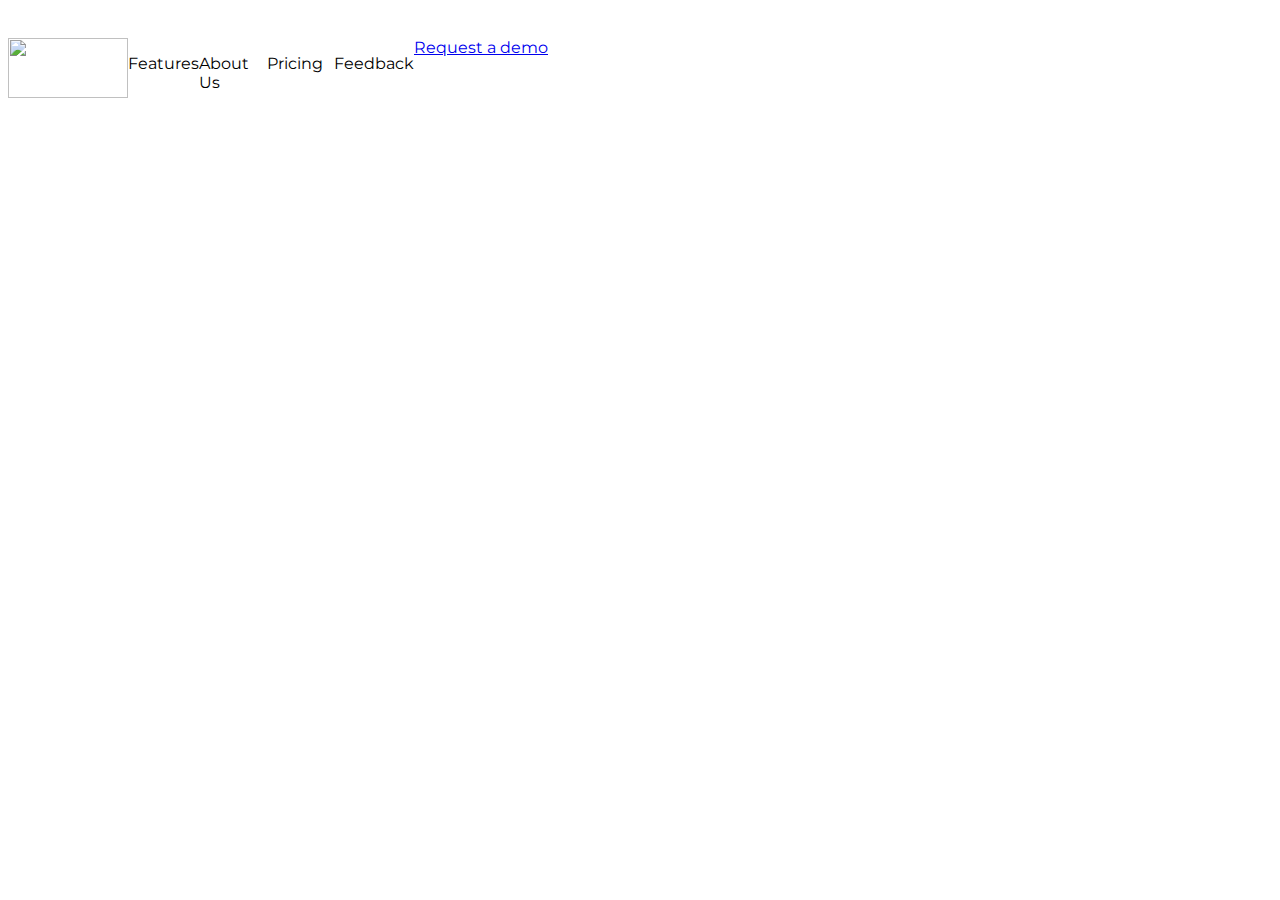
==== main.html @ 0fd1b955 "Add files via upload" ====
<!DOCTYPE html>
<html lang="en">
<head>
    <meta charset="UTF-8">
    <meta http-equiv="X-UA-Compatible" content="IE=edge">
    <meta name="viewport" content="width=device-width, initial-scale=1.0">
    <title>Document</title>
    <link rel="stylesheet" href="main.css">
    <style>
        @import url('https://fonts.googleapis.com/css2?family=Montserrat:wght@100&display=swap');
    </style>
</head>
<body>

                        <!-- navigation bar at the top -->
    <nav id="navbar">
        <span id="navbar-logo"><img src="PJSTUDIO-landingPage/pj logo.png" alt=""></span>
             <span id="navbar-middleButtons">
                 <span id="navbar-features"><p>Features</p></span>
                 <span id="navbar-aboutUs"><p>About Us</p></span>
                 <span id="navbar-pricing"><p>Pricing</p></span>
                 <span id="navbar-feedback"><p>Feedback</p></span>
            </span>
        <span id="navbar-requestButton"><span><a href="#">Request a demo</a></span></p></span>
    </nav>
</body>
</html>
---- main.css ----
* {
  font-family: "Montserrat", sans-serif;
}

#navbar {
  width: auto;
  height: 200px;
  position: relative;
  top: 30px;
  display: flex;
  flex-direction: row;
  flex-wrap: nowrap;
}

#navbar-logo img {
  width: 120px;
  height: 60px;
  flex: 3;
}

#navbar-features,
#navbar-aboutUs,
#navbar-pricing,
#navbar-Feedback {
  flex: 1;
}

#navbar-middleButtons {
  width: 500px;
  height: 50px;
  display: flex;
  flex: 1;
}

#navbar-requestButton {
  flex: 3;
}
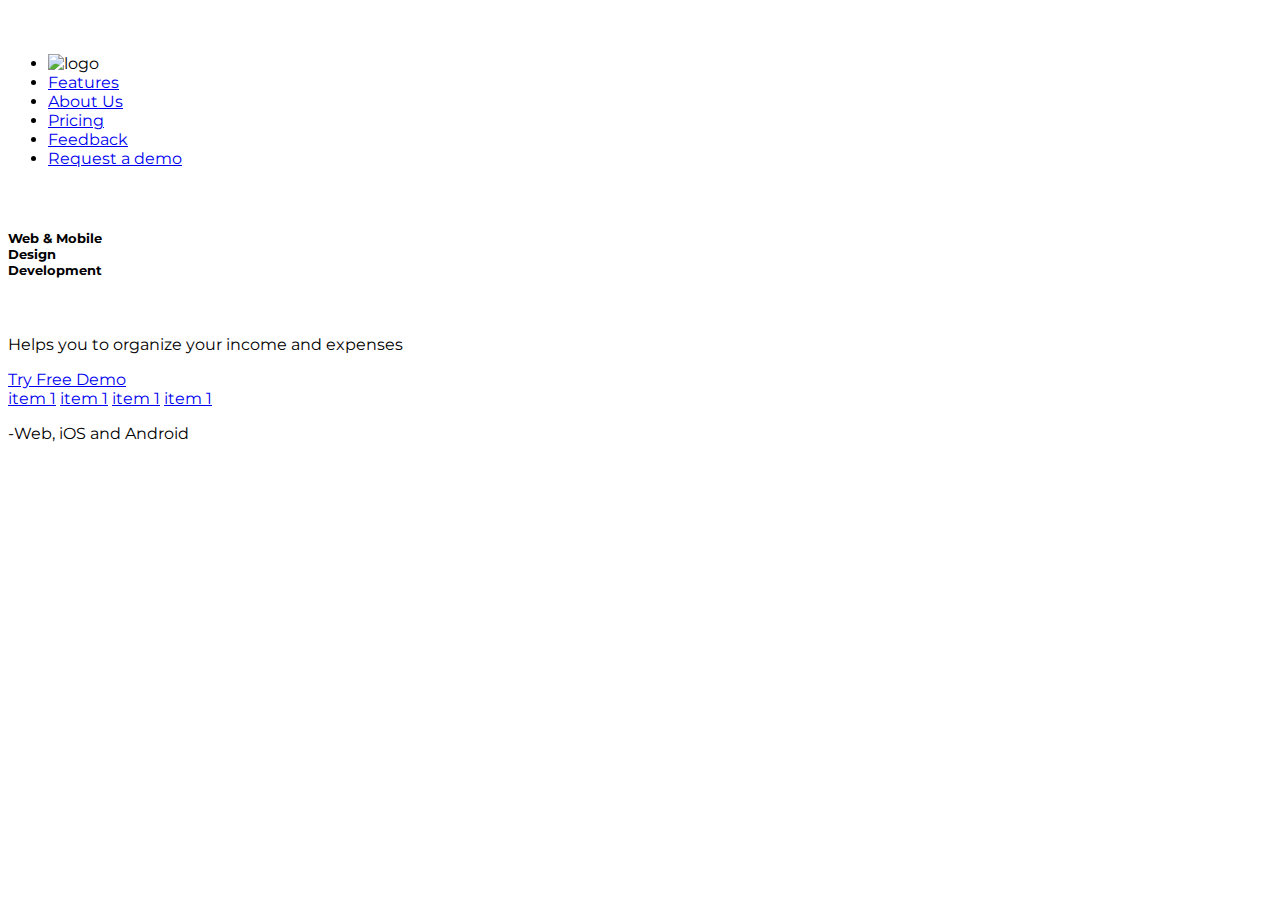
==== commit adef75e0: "Update main.html" ====
--- a/main.html
+++ b/main.html
@@ -7,21 +7,56 @@
     <title>Document</title>
     <link rel="stylesheet" href="main.css">
     <style>
-        @import url('https://fonts.googleapis.com/css2?family=Montserrat:wght@100&display=swap');
-    </style>
+        @import url('https://fonts.googleapis.com/css2?family=Montserrat:wght@100;300;400;500;600;700&display=swap');
+        </style>
 </head>
 <body>
 
                         <!-- navigation bar at the top -->
     <nav id="navbar">
-        <span id="navbar-logo"><img src="PJSTUDIO-landingPage/pj logo.png" alt=""></span>
-             <span id="navbar-middleButtons">
-                 <span id="navbar-features"><p>Features</p></span>
-                 <span id="navbar-aboutUs"><p>About Us</p></span>
-                 <span id="navbar-pricing"><p>Pricing</p></span>
-                 <span id="navbar-feedback"><p>Feedback</p></span>
-            </span>
-        <span id="navbar-requestButton"><span><a href="#">Request a demo</a></span></p></span>
+        <ul id="navbar-list">
+            <li id="navbar-logo"> <img src="PJSTUDIO-landingPage/pj logo.png" alt="logo"></li>
+             <span id="navbar-middle">
+                    <li id="navbar-features"><a href="#">Features</a></li>
+                    <li id="navbar-aboutUs"><a href="#">About Us</a></li>
+                     <li id="navbar-pricing"><a href="#">Pricing</a></li>
+                     <li id="navbar-feedback"><a href="#">Feedback</a></li>
+              </span>
+            <li id="navbar-button"><a href="#">Request a demo</a></li>
+        </ul>
     </nav>
+
+
+                        <!-- Web & Mobile Design Development -->
+<div id="mobileDesign">
+    <h5>Web & Mobile <br> Design <br> Development</h1>        
+        <img src="PJSTUDIO-landingPage/SVG/nearMe2.png" alt="">
+    <p id="helpsYou">Helps you to organize your income and expenses</p>
+</div>
+    
+    <div id="tryFreeDemo"><a href="#">Try Free Demo</a>
+        <div id="dropdown-menu">
+            <a href="#">item 1</a>
+            <a href="#">item 1</a>
+            <a href="#">item 1</a>
+            <a href="#">item 1</a>
+        </div>
+    
+    </div>
+    <span id="web-ios-android"><p>-Web, iOS and Android</p></span>
+
+   
+<div id="bigPicture">
+
+</div>
+
+
+
+
+                            <!-- Our Process, Daily Standup, Weekly syn meeting, User Testing -->
+
+
+    
+
 </body>
-</html>+</html>
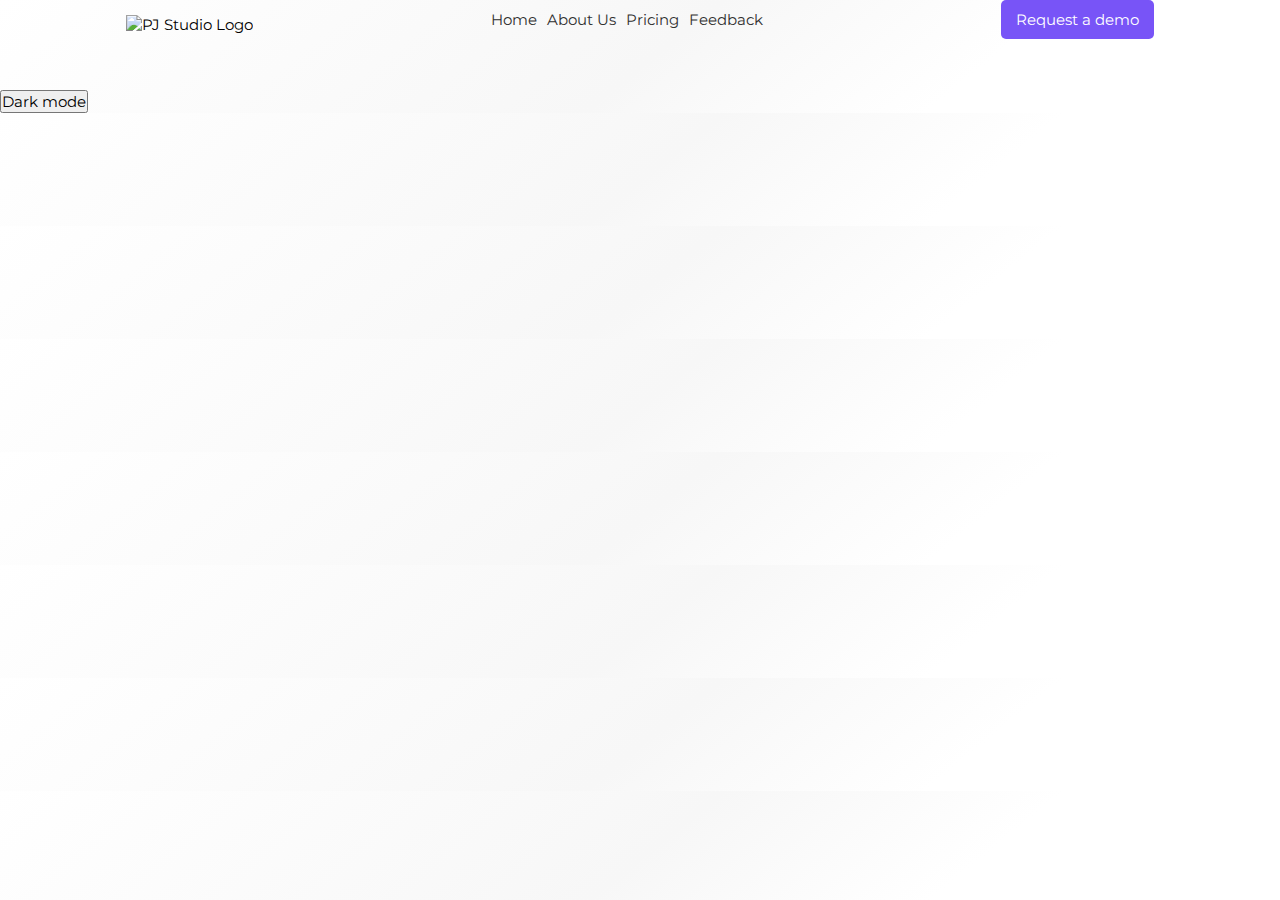
==== commit e6bf4228: "March 3" ====
--- a/main.html
+++ b/main.html
@@ -4,59 +4,56 @@
     <meta charset="UTF-8">
     <meta http-equiv="X-UA-Compatible" content="IE=edge">
     <meta name="viewport" content="width=device-width, initial-scale=1.0">
-    <title>Document</title>
+    <title>PJ Studio</title>
+    <link rel="stylesheet" href="https://cdnjs.cloudflare.com/ajax/libs/font-awesome/6.0.0/css/fontawesome.min.css" integrity="sha512-8Vtie9oRR62i7vkmVUISvuwOeipGv8Jd+Sur/ORKDD5JiLgTGeBSkI3ISOhc730VGvA5VVQPwKIKlmi+zMZ71w==" crossorigin="anonymous" referrerpolicy="no-referrer" />
     <link rel="stylesheet" href="main.css">
-    <style>
-        @import url('https://fonts.googleapis.com/css2?family=Montserrat:wght@100;300;400;500;600;700&display=swap');
-        </style>
+    <link rel="stylesheet" href="layout.css">
+    <link rel="stylesheet" href="header.css">
+    <script src="script.js"></script>
 </head>
 <body>
+    <header id="header">
+        <div class="container">
+            <nav class="navbar">
+                <div class="navbar__logo">
+                    <img src="./PJSTUDIO-landingPage/pj logo.png" alt="PJ Studio Logo">
+                </div>
+                <div class="navbar__nav">
+                    <ul class="nav__lists">
+                         <li class="nav__list"><a class="nav__link" href="">Home</a></li>
+                        <li class="nav__list"><a class="nav__link" href="">About Us</a></li>
+                        <li class="nav__list"><a class="nav__link" href="">Pricing</a></li>
+                        <li class="nav__list"><a class="nav__link" href="">Feedback</a></li>
 
-                        <!-- navigation bar at the top -->
-    <nav id="navbar">
-        <ul id="navbar-list">
-            <li id="navbar-logo"> <img src="PJSTUDIO-landingPage/pj logo.png" alt="logo"></li>
-             <span id="navbar-middle">
-                    <li id="navbar-features"><a href="#">Features</a></li>
-                    <li id="navbar-aboutUs"><a href="#">About Us</a></li>
-                     <li id="navbar-pricing"><a href="#">Pricing</a></li>
-                     <li id="navbar-feedback"><a href="#">Feedback</a></li>
-              </span>
-            <li id="navbar-button"><a href="#">Request a demo</a></li>
-        </ul>
-    </nav>
+                    </ul>
+                </div>
+
+                <div class="navbar__demo">
+                    <button class="btn btn__primary">Request a demo</button>
+                </div>
+            </nav>
+        </div>
+
+    </header>
+
+    <main>
+        <section id="hero">
+            <div class="container">
+                
+            </div>
+        </section>
+    </main>
+
+    <footer>
 
 
-                        <!-- Web & Mobile Design Development -->
-<div id="mobileDesign">
-    <h5>Web & Mobile <br> Design <br> Development</h1>        
-        <img src="PJSTUDIO-landingPage/SVG/nearMe2.png" alt="">
-    <p id="helpsYou">Helps you to organize your income and expenses</p>
-</div>
+    </footer>
     
-    <div id="tryFreeDemo"><a href="#">Try Free Demo</a>
-        <div id="dropdown-menu">
-            <a href="#">item 1</a>
-            <a href="#">item 1</a>
-            <a href="#">item 1</a>
-            <a href="#">item 1</a>
-        </div>
-    
-    </div>
-    <span id="web-ios-android"><p>-Web, iOS and Android</p></span>
-
-   
-<div id="bigPicture">
-
-</div>
+       
 
 
 
-
-                            <!-- Our Process, Daily Standup, Weekly syn meeting, User Testing -->
-
-
     
-
+ <button onclick="darkMode()">Dark mode</button>
 </body>
 </html>
--- a/main.css
+++ b/main.css
@@ -1,37 +1,135 @@
-* {
-  font-family: "Montserrat", sans-serif;
-}
+/* navigation menu style */
 
-#navbar {
+#navbar ul {
   width: auto;
   height: 200px;
   position: relative;
-  top: 30px;
+  top: 20px;
   display: flex;
   flex-direction: row;
   flex-wrap: nowrap;
+  font-weight: 300;
+}
+
+#navbar-logo {
+  flex: 2;
+}
+
+#navbar-middle {
+  width: 100%;
+  position: relative;
+  top: 15px;
+  left: -120px;
+  display: flex;
+  flex: 2;
 }
 
 #navbar-logo img {
   width: 120px;
   height: 60px;
-  flex: 3;
 }
 
 #navbar-features,
 #navbar-aboutUs,
 #navbar-pricing,
-#navbar-Feedback {
+#navbar-feedback {
   flex: 1;
+  margin-left: 20px;
 }
 
-#navbar-middleButtons {
-  width: 500px;
-  height: 50px;
-  display: flex;
-  flex: 1;
+#navbar-features a,
+#navbar-aboutUs a,
+#navbar-pricing a,
+#navbar-feedback a {
+  color: rgb(44, 44, 44);
+  font-weight: 500;
 }
 
-#navbar-requestButton {
-  flex: 3;
+#navbar-button {
+  text-align: center;
+  padding-top: 8px;
+  max-width: 200px;
+  min-width: 200px;
+  height: 30px;
+  position: relative;
+  top: 3px;
+  flex: 1;
+  border: 0.5px solid rgb(155, 139, 243);
+  background-color: rgb(113, 91, 238);
+  border-radius: 5px;
 }
+
+#navbar-button a {
+  color: #ffff;
+}
+
+/* Web & Mobile Design Development */
+
+#mobileDesign {
+  width: 500px;
+  height: 300px;
+  font-size: 70px;
+  position: relative;
+  left: 50px;
+}
+
+#mobileDesign img {
+  width: 110px;
+  height: 100px;
+  position: relative;
+  top: -250px;
+  left: 230px;
+}
+
+#helpsYou {
+  color: rgb(190, 190, 190);
+  position: relative;
+  top: -200px;
+  font-size: 20px;
+  width: 600px;
+}
+
+#tryFreeDemo {
+  text-align: center;
+  padding-top: 12px;
+  width: 200px;
+  height: 30px;
+  position: relative;
+  left: 50px;
+  top: 3px;
+  border: 0.5px solid rgb(155, 139, 243);
+  background-color: rgb(113, 91, 238);
+  border-radius: 5px;
+}
+
+#tryFreeDemo a {
+  color: #ffff;
+}
+
+#web-ios-android {
+  color: rgb(161, 161, 161);
+  position: relative;
+  top: -50px;
+  left: 312px;
+  font-size: 20px;
+  width: 600px;
+}
+
+#dropdown-menu {
+  display: none;
+  min-width: 160px;
+}
+
+#dropdown-menu a {
+  color: black;
+  padding: 12px 16px;
+  text-decoration: none;
+  display: block;
+  padding-top: 15px;
+}
+
+#tryFreeDemo:hover #dropdown-menu {
+  display: block;
+}
+
+/* Our Process, Daily Standup, Weekly syn meeting, User Testing */
--- a/layout.css
+++ b/layout.css
@@ -0,0 +1,71 @@
+@import url("https://fonts.googleapis.com/css2?family=Montserrat:wght@100;300;400;500;600;700&display=swap");
+
+*,
+*::before,
+*::after {
+  padding: 0;
+  margin: 0;
+  box-sizing: border-box;
+  -webkit-box-sizing: border-box;
+}
+
+:root {
+  --primary-clr: rgb(120, 84, 247);
+  --dark-clr: rgb(48, 48, 48);
+  --light-clr: rgb(255, 255, 255);
+}
+
+ul {
+  list-style: none;
+}
+
+a {
+  text-decoration: none;
+}
+
+html {
+  font-size: 62.5%;
+  font-family: "Montserrat", sans-serif;
+  scroll-behavior: smooth;
+  background: linear-gradient(141deg, #fff 0%, #f7f7f7 51%, #fff 75%);
+}
+
+body {
+  font-size: 1.5rem;
+}
+
+button {
+  font: inherit;
+  cursor: pointer;
+}
+
+.container {
+  width: 100%;
+  margin-right: auto;
+  margin-left: auto;
+  padding-left: 1rem;
+  padding-right: 1rem;
+}
+
+.btn {
+  font-family: inherit;
+  padding: 1rem 1.5rem;
+  border-radius: 0.5rem;
+  outline: 0;
+  transition: all 0.3s ease;
+  border: none;
+  box-shadow: none;
+  -webkit-transition: all 0.3s ease;
+}
+
+.btn__primary {
+  background-color: var(--primary-clr);
+  color: var(--light-clr);
+  transition: all 0.3s ease;
+}
+
+.btn__primary:hover {
+  background: transparent;
+  color: var(--dark-clr);
+  box-shadow: inset 0 0 0 0.1rem var(--primary-clr);
+}
--- a/header.css
+++ b/header.css
@@ -0,0 +1,35 @@
+#header {
+  min-height: 10vh;
+}
+
+.navbar {
+  display: flex;
+  flex-direction: row;
+  justify-content: space-around;
+  align-items: center;
+}
+
+.navbar__logo img {
+  height: 7rem;
+  margin-top: 1rem;
+}
+
+.nav__lists {
+  display: flex;
+  flex-direction: row;
+  justify-content: center;
+  align-items: center;
+}
+
+.nav__list {
+  margin: 0 0.5rem;
+}
+
+.nav__link {
+  color: var(--dark-clr);
+  transition: all 0.3s ease-in-out;
+}
+
+.nav__link:hover {
+  color: var(--primary-clr);
+}
